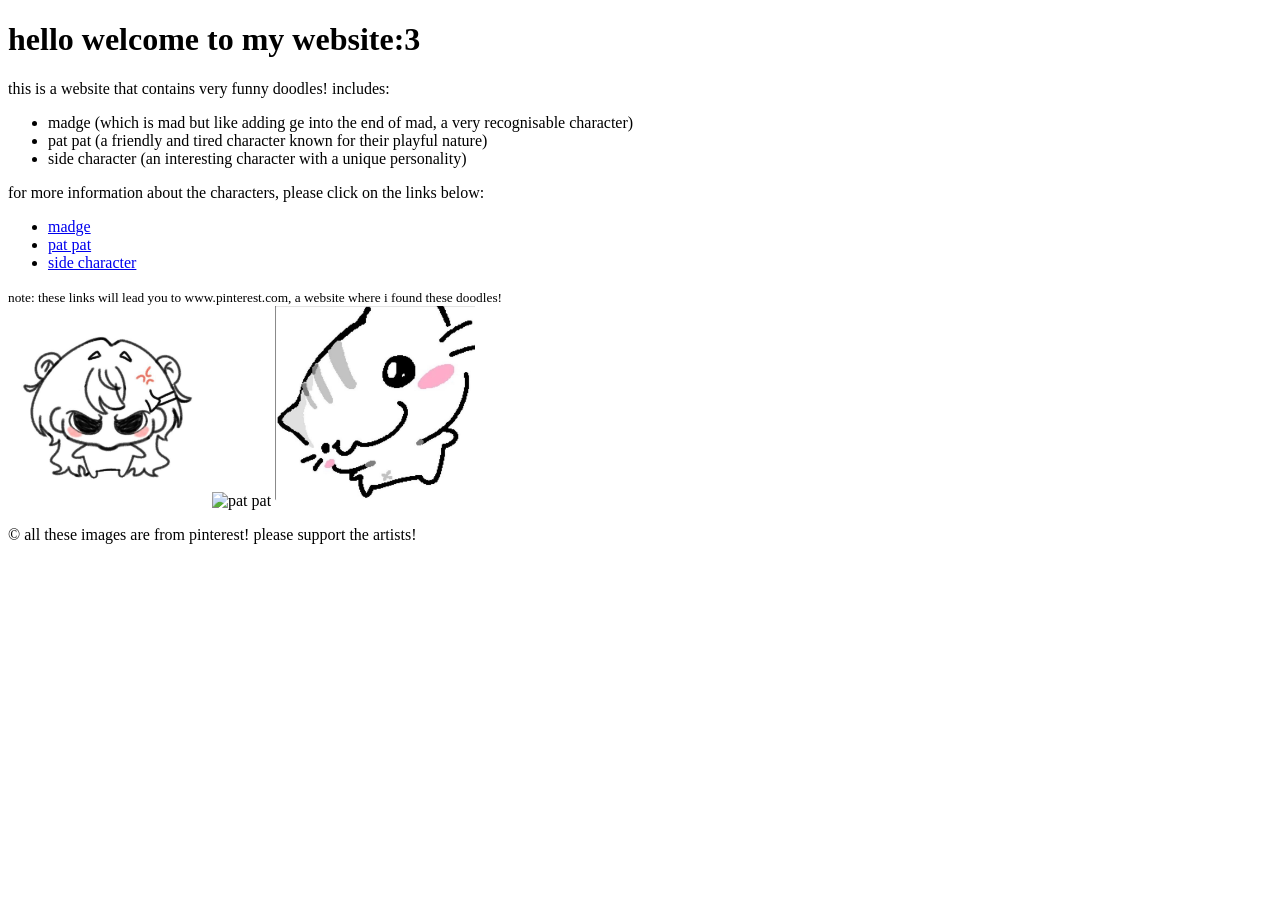
==== index.html @ 0bb4386b "updated again" ====
<!DOCTYPE html>
<html lang="en">
<head>
    <meta charset="UTF-8">
    <meta name="description" content="doodles, funny doodles, funny, shenanigans, memes, memes, memes">
    <meta name="keywords" content="doodles, funny doodles, funny, shenanigans, memes, memes, memes">
    <meta name="author" content="jerry (quang anh)">
    <meta name="viewport" content="width=device-width, initial-scale=1.0">
    <meta http-equiv="refresh" content="4000">
    <title> doodles </title>
    <link rel="icon" type="image/png" href="jpg.jpg">
</head>
<!-- body -->
<body>
    <div>
<h1>hello welcome to my website:3</h1>
<p> this is a website that contains very funny doodles! includes:</p>
<ul>
    <li>madge (which is mad but like adding ge into the end of mad, a very recognisable character)</li>
    <li>pat pat (a friendly and tired character known for their playful nature)</li>
    <li>side character (an interesting character with a unique personality)</li>
</ul>
for more information about the characters, please click on the links below:
<ul>
    <li><a href="https://mx.pinterest.com/pin/1134344224940781663/">madge</a></li>
    <li><a href="https://in.pinterest.com/pin/706994841538402016/">pat pat</a></li>
    <li><a href="https://www.pinterest.com/pin/1070449405223323831/">side character</a></li>
</ul>
<small>note: these links will lead you to www.pinterest.com, a website where i found these doodles!</small>
</div>

<!-- images -->
 <div>
<img src="madge.png" alt="madge" width="200" height="200">
<img src="pat pat.jpg" alt="pat pat" width="200" height="200">
<img src="side character.jpg" alt="side character" width="200" height="200">
</div>
</body>
<footer>
    <p>&copy all these images are from pinterest! please support the artists!</p>
</footer>
</html>
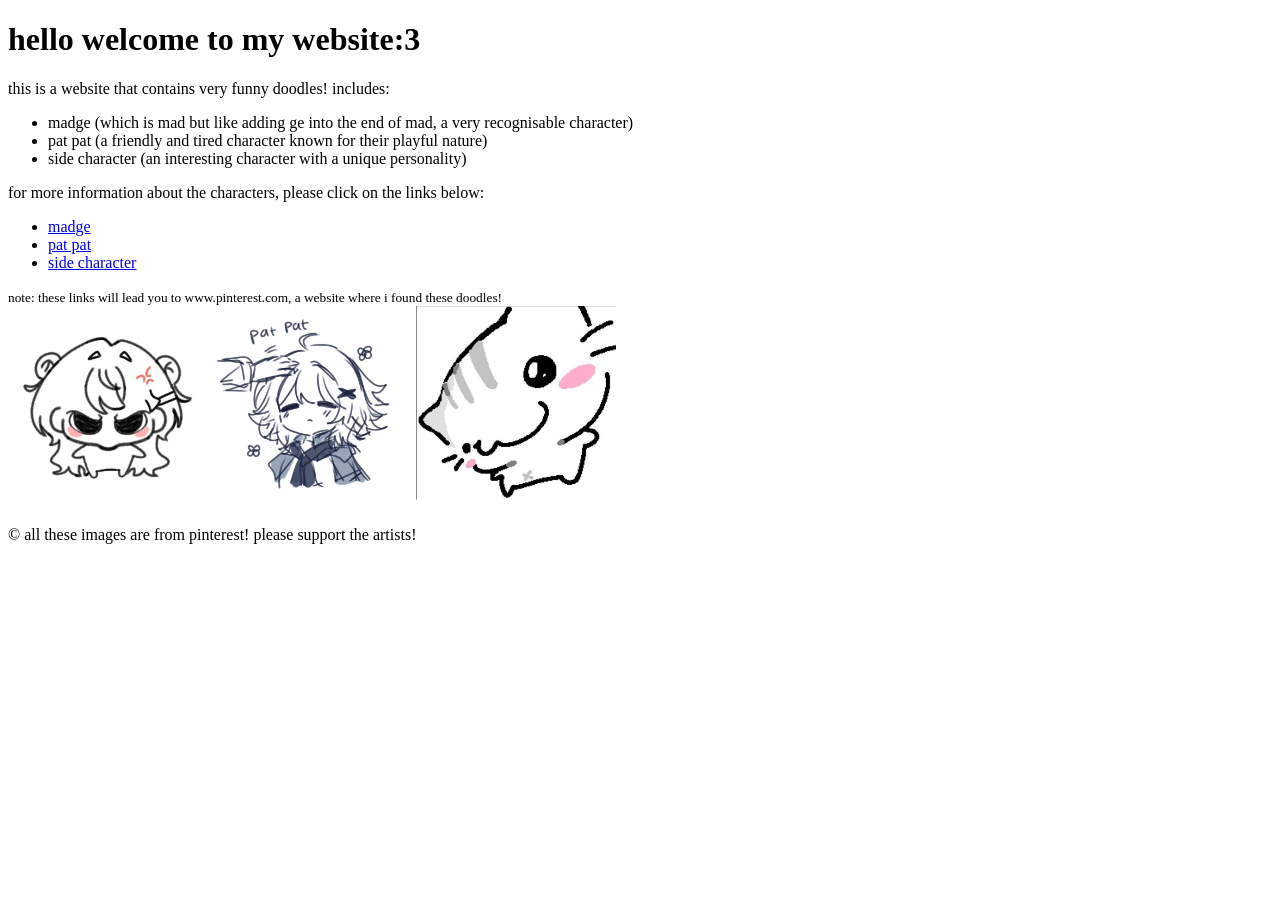
==== commit b07c7a5f: "fix image filenames and copyright symbol in footer updated image filenames to use hyphens and correc" ====
--- a/index.html
+++ b/index.html
@@ -32,11 +32,11 @@
 <!-- images -->
  <div>
 <img src="madge.png" alt="madge" width="200" height="200">
-<img src="pat pat.jpg" alt="pat pat" width="200" height="200">
-<img src="side character.jpg" alt="side character" width="200" height="200">
+<img src="pat-pat.jpg" alt="pat pat" width="200" height="200">
+<img src="side-character.jpg" alt="side character" width="200" height="200">
 </div>
+    <footer>
+    <p>&copy; all these images are from pinterest! please support the artists!</p>
+</footer>
 </body>
-<footer>
-    <p>&copy all these images are from pinterest! please support the artists!</p>
-</footer>
 </html>
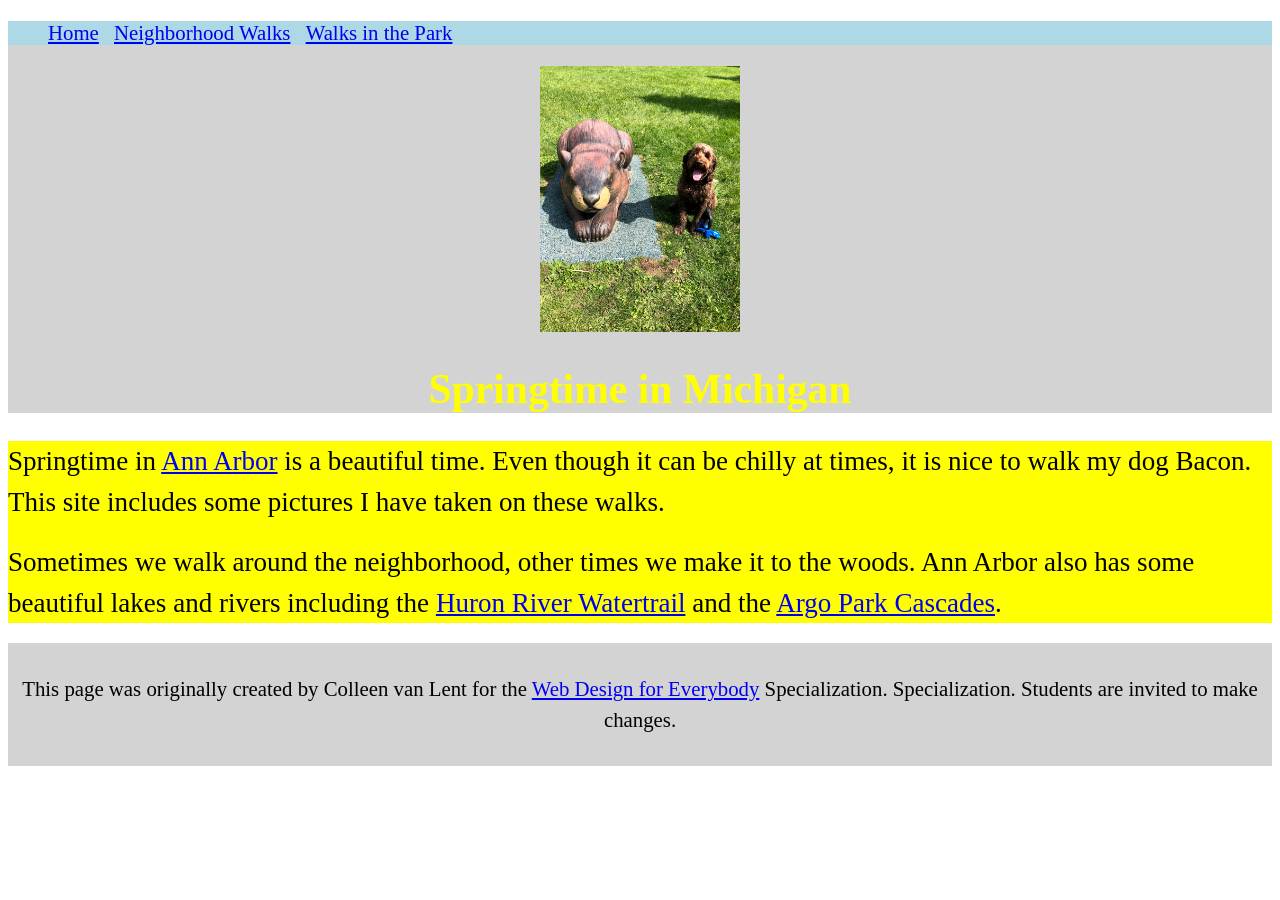
==== commit 685c9d5b: "additional...files..for..css" ====
--- a/index.html
+++ b/index.html
@@ -1,42 +1,44 @@
-<!DOCTYPE html>
-<html lang="en">
-<head>
-    <meta charset="UTF-8">
-    <meta name="description" content="doodles, funny doodles, funny, shenanigans, memes, memes, memes">
-    <meta name="keywords" content="doodles, funny doodles, funny, shenanigans, memes, memes, memes">
-    <meta name="author" content="jerry (quang anh)">
-    <meta name="viewport" content="width=device-width, initial-scale=1.0">
-    <meta http-equiv="refresh" content="4000">
-    <title> doodles </title>
-    <link rel="icon" type="image/png" href="jpg.jpg">
-</head>
-<!-- body -->
-<body>
-    <div>
-<h1>hello welcome to my website:3</h1>
-<p> this is a website that contains very funny doodles! includes:</p>
-<ul>
-    <li>madge (which is mad but like adding ge into the end of mad, a very recognisable character)</li>
-    <li>pat pat (a friendly and tired character known for their playful nature)</li>
-    <li>side character (an interesting character with a unique personality)</li>
-</ul>
-for more information about the characters, please click on the links below:
-<ul>
-    <li><a href="https://mx.pinterest.com/pin/1134344224940781663/">madge</a></li>
-    <li><a href="https://in.pinterest.com/pin/706994841538402016/">pat pat</a></li>
-    <li><a href="https://www.pinterest.com/pin/1070449405223323831/">side character</a></li>
-</ul>
-<small>note: these links will lead you to www.pinterest.com, a website where i found these doodles!</small>
-</div>
-
-<!-- images -->
- <div>
-<img src="madge.png" alt="madge" width="200" height="200">
-<img src="pat-pat.jpg" alt="pat pat" width="200" height="200">
-<img src="side-character.jpg" alt="side character" width="200" height="200">
-</div>
-    <footer>
-    <p>&copy; all these images are from pinterest! please support the artists!</p>
-</footer>
-</body>
-</html>
+<!DOCTYPE html>
+<html lang="en">
+
+<head>
+  <meta charset="utf-8">
+  <meta name="viewport" content="width=device-width">
+  <title>Springtime In Michigan</title>
+  <!-- You will need to link to the CSS file -->
+  <link rel="stylesheet" href="css/main.css">
+</head>
+
+<body>
+  <header>
+    <nav>
+      <ul>
+        <li><a href="index.html">Home</a></li>
+        <li><a href="neighborhood.html">Neighborhood Walks</a></li>
+        <li><a href="parks.html">Walks in the Park</a></li>
+      </ul>
+    </nav>
+    <img src="images/BaconGallupPark.jpg" width="200" alt="Brown Labradoodle sitting next to a statue.">
+    <h1>Springtime in Michigan</h1>
+  </header>
+  <main>
+    <p>Springtime in <a href="https://www.michigan.org/city/ann-arbor">Ann Arbor</a> is a beautiful time. Even though
+      it can be chilly at times, it is nice to walk my dog Bacon. This site includes some pictures I have taken on
+      these walks. </p>
+
+    <p>Sometimes we walk around the neighborhood, other times we make it to the woods. Ann Arbor also has some
+      beautiful lakes and rivers including the <a
+        href="https://www.annarbor.org/things-to-do/recreation-outdoors/huron-river/">Huron River Watertrail</a> and
+      the <a href="https://www.a2gov.org/departments/Parks-Recreation/parks-places/argo/pages/default.aspx">Argo Park
+        Cascades</a>.</p>
+
+  </main>
+  <footer>
+    <p>This page was originally created by Colleen van Lent for the <a
+        href="https://www.coursera.org/specializations/web-design"> Web Design for Everybody</a> Specialization.
+      Specialization. Students are invited to make changes.</p>
+  </footer>
+
+</body>
+
+</html>
--- a/css/main.css
+++ b/css/main.css
@@ -0,0 +1,47 @@
+body {
+    font-family: 'Gill Sans', 'Gill Sans MT', Calibri, 'Trebuchet MS', sans-serif, 'Segoe UI', Tahoma, Geneva, Verdana, sans-serif;
+    font-size: 130%;
+}
+
+header{
+  background-color: lightgrey;
+  text-align: center;
+}
+
+nav{
+  background-color: lightblue;
+  font-family: 'Gill Sans';
+  text-align: left; 
+}
+
+main{
+  background-color: yellow;
+  font-size: 130%;
+}
+
+footer{
+  background-color: lightgrey;
+  color: red;
+  text-align: center;
+  padding: 10px;
+}
+
+li{
+  display: inline;
+  margin-right: 10px;
+  width: 100px;
+}
+
+h1{
+  text-align: center;
+  color: yellow;
+  font-size: 200%;
+  font-family: 'Trebuchet MS';
+}
+
+p{
+  color: black;
+  line-height: 1.5;
+  font-family: Verdana;
+  margin: 20px 0;
+}
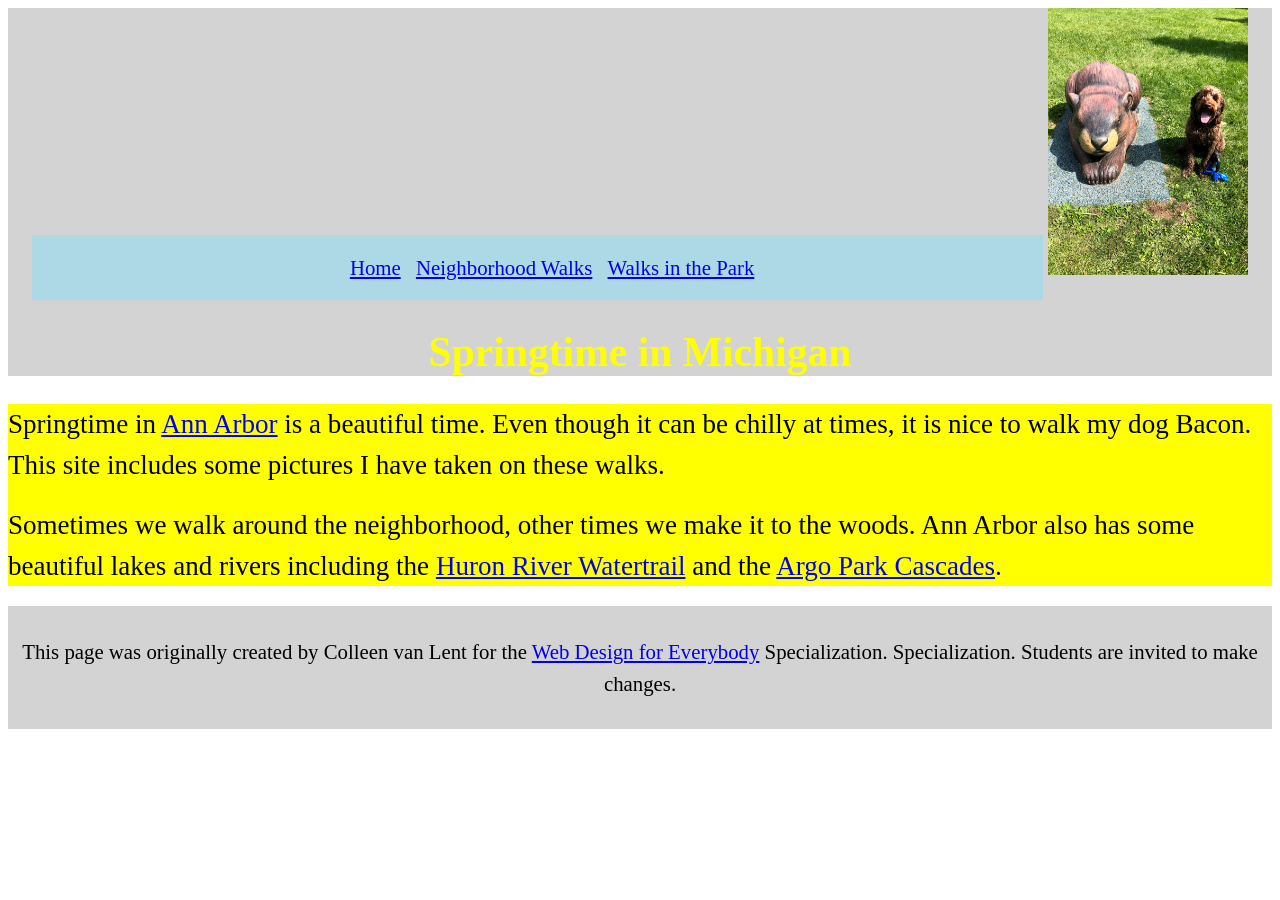
==== commit f6f6059c: "changes for assignment" ====
--- a/index.html
+++ b/index.html
@@ -10,15 +10,17 @@
 </head>
 
 <body>
+  <a class="skip-to-content" href="#main-content">Skip to main content</a>
   <header>
     <nav>
       <ul>
+        <!-- these are the home nav links and nothing really had been changed compared to the original web template!-->
         <li><a href="index.html">Home</a></li>
         <li><a href="neighborhood.html">Neighborhood Walks</a></li>
         <li><a href="parks.html">Walks in the Park</a></li>
       </ul>
     </nav>
-    <img src="images/BaconGallupPark.jpg" width="200" alt="Brown Labradoodle sitting next to a statue.">
+    <img src="images/BaconGallupPark.jpg" width="200" alt="Brown Labradoodle sitting next to a statue." position="center">
     <h1>Springtime in Michigan</h1>
   </header>
   <main>
@@ -41,4 +43,4 @@
 
 </body>
 
-</html>+</html>
--- a/css/main.css
+++ b/css/main.css
@@ -11,8 +11,12 @@
 nav{
   background-color: lightblue;
   font-family: 'Gill Sans';
-  text-align: left; 
+  text-align: center;
+  display: inline-block;
+  justify-content: center;
+  width: 80%;
 }
+
 
 main{
   background-color: yellow;
@@ -45,3 +49,18 @@
   font-family: Verdana;
   margin: 20px 0;
 }
+
+.skip-to-content {
+  position: absolute;
+  top: -100px;
+  left: 0;
+  background: #000;
+  color: #fff;
+  padding: 10px 20px;
+  z-index: 100;
+  transition: top 0.2s ease;
+}
+
+.skip-to-content:focus {
+  top: 0;
+}
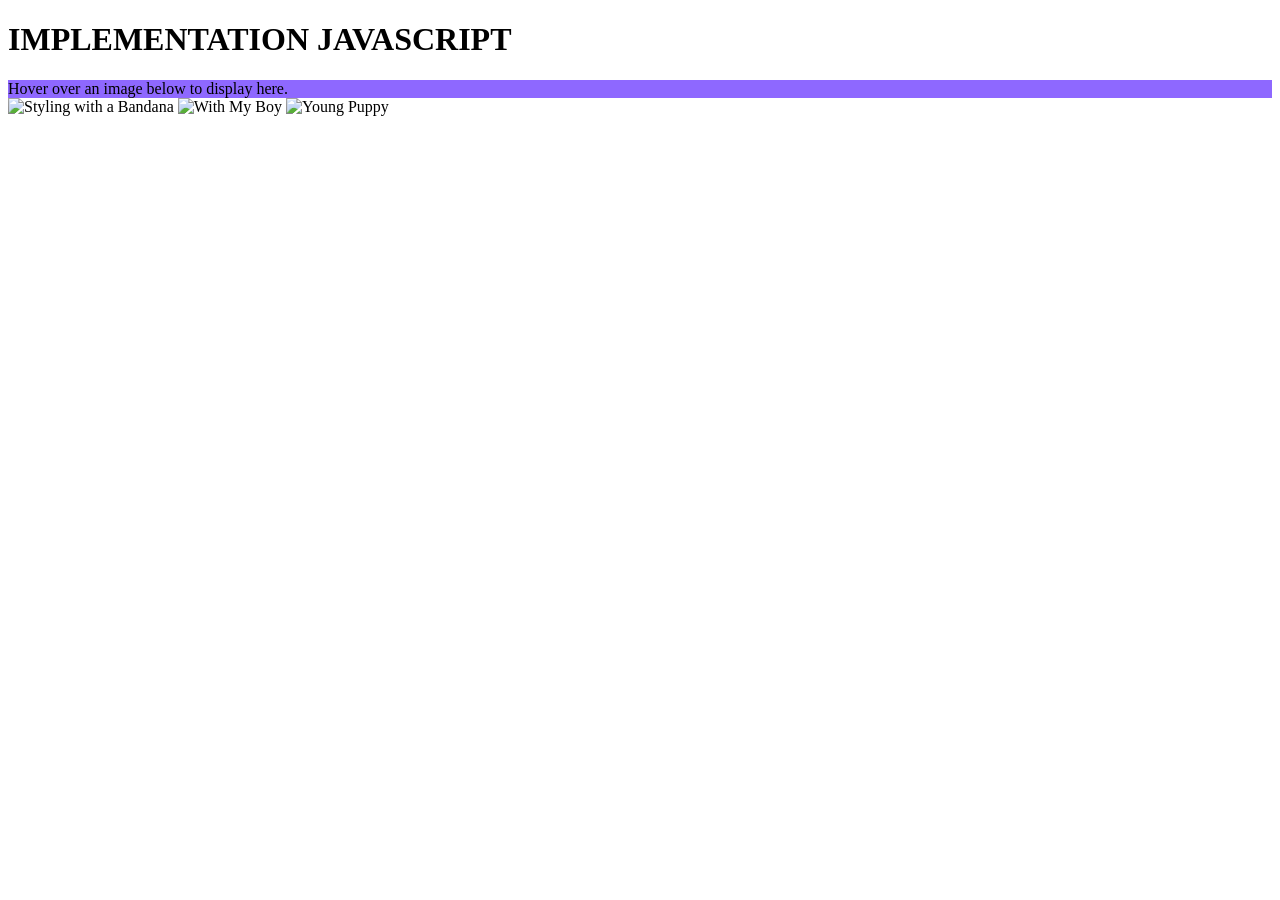
==== commit b99fb786: "changed html for another assignment" ====
--- a/index.html
+++ b/index.html
@@ -1,46 +1,27 @@
 <!DOCTYPE html>
 <html lang="en">
-
 <head>
-  <meta charset="utf-8">
-  <meta name="viewport" content="width=device-width">
-  <title>Springtime In Michigan</title>
-  <!-- You will need to link to the CSS file -->
-  <link rel="stylesheet" href="css/main.css">
+	<meta charset="UTF-8">
+	<title>Photo Gallery</title>
+	<link rel="stylesheet" href="css/gallery.css">
+	<script src = "js/gallery.js"></script>
 </head>
-
 <body>
-  <a class="skip-to-content" href="#main-content">Skip to main content</a>
-  <header>
-    <nav>
-      <ul>
-        <!-- these are the home nav links and nothing really had been changed compared to the original web template!-->
-        <li><a href="index.html">Home</a></li>
-        <li><a href="neighborhood.html">Neighborhood Walks</a></li>
-        <li><a href="parks.html">Walks in the Park</a></li>
-      </ul>
-    </nav>
-    <img src="images/BaconGallupPark.jpg" width="200" alt="Brown Labradoodle sitting next to a statue." position="center">
-    <h1>Springtime in Michigan</h1>
-  </header>
-  <main>
-    <p>Springtime in <a href="https://www.michigan.org/city/ann-arbor">Ann Arbor</a> is a beautiful time. Even though
-      it can be chilly at times, it is nice to walk my dog Bacon. This site includes some pictures I have taken on
-      these walks. </p>
-
-    <p>Sometimes we walk around the neighborhood, other times we make it to the woods. Ann Arbor also has some
-      beautiful lakes and rivers including the <a
-        href="https://www.annarbor.org/things-to-do/recreation-outdoors/huron-river/">Huron River Watertrail</a> and
-      the <a href="https://www.a2gov.org/departments/Parks-Recreation/parks-places/argo/pages/default.aspx">Argo Park
-        Cascades</a>.</p>
-
-  </main>
-  <footer>
-    <p>This page was originally created by Colleen van Lent for the <a
-        href="https://www.coursera.org/specializations/web-design"> Web Design for Everybody</a> Specialization.
-      Specialization. Students are invited to make changes.</p>
-  </footer>
-
+	<div class="titlehead">
+		<h1> IMPLEMENTATION JAVASCRIPT</h1>
+	</div>
+	<div class="container">
+	<div id = "image" style="background: rgb(142, 104, 255);">
+		Hover over an image below to display here.
+	</div>
+	<div class = "previmg">
+	<img class = "preview" alt = "Styling with a Bandana" src = "https://s3-us-west-2.amazonaws.com/s.cdpn.io/389177/bacon.jpg" onmouseover = "upDate(this)" onmouseout = "unDo()">
+	
+	<img class = "preview" alt = "With My Boy" src = "https://s3-us-west-2.amazonaws.com/s.cdpn.io/389177/bacon2.JPG" onmouseover = "upDate(this)" onmouseout = "unDo()">
+	
+	<img class = "preview" src = "https://s3-us-west-2.amazonaws.com/s.cdpn.io/389177/bacon3.jpg" alt = "Young Puppy" onmouseover = "upDate(this)" onmouseout = "unDo()">
+</div>
+</div>
+<script ref="js/index.js"></script>
 </body>
-
 </html>
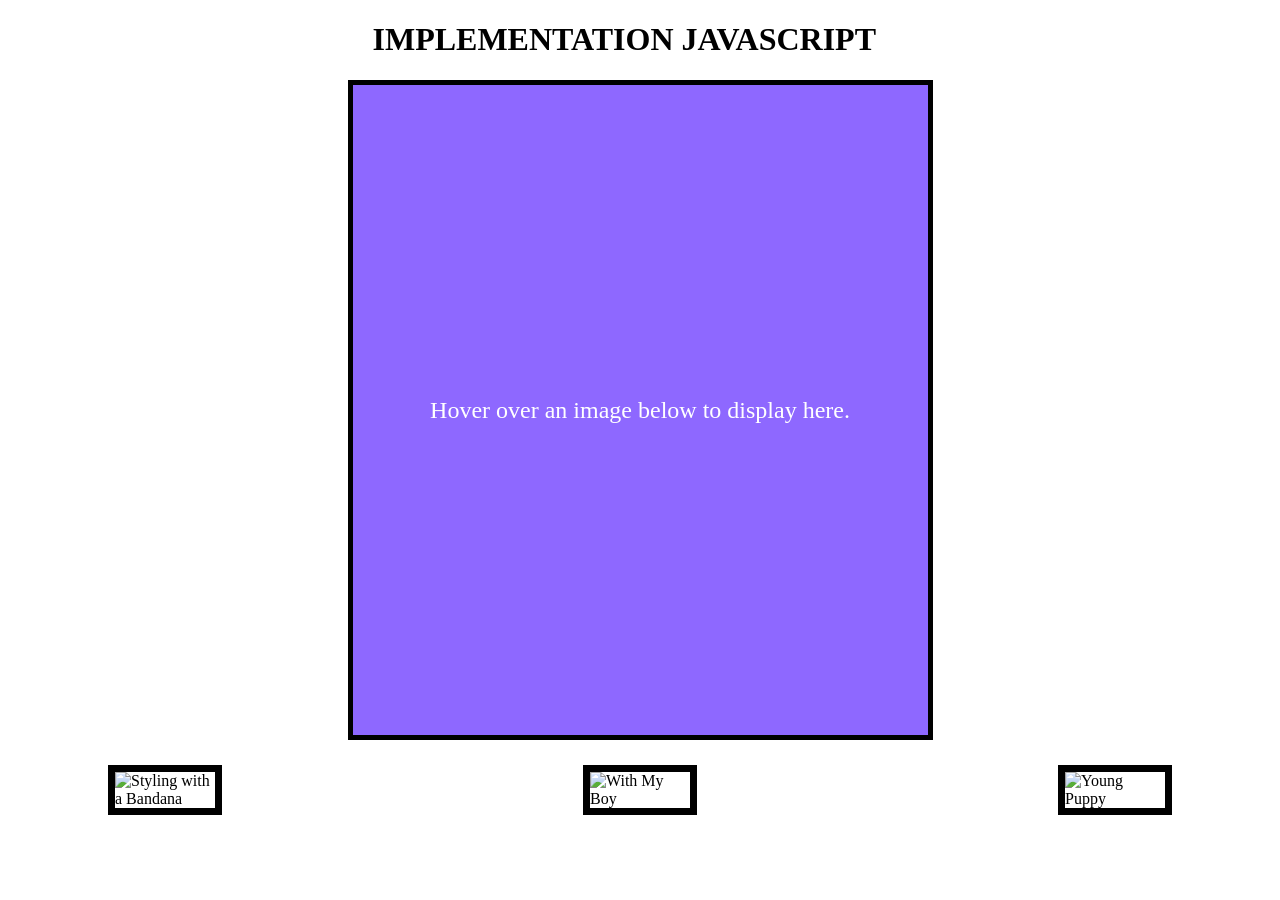
==== commit f5daef1c: "changed for another assignment" ====
--- a/index.html
+++ b/index.html
@@ -3,7 +3,7 @@
 <head>
 	<meta charset="UTF-8">
 	<title>Photo Gallery</title>
-	<link rel="stylesheet" href="css/gallery.css">
+	<link rel="stylesheet" href="css/main.css">
 	<script src = "js/gallery.js"></script>
 </head>
 <body>
@@ -22,6 +22,5 @@
 	<img class = "preview" src = "https://s3-us-west-2.amazonaws.com/s.cdpn.io/389177/bacon3.jpg" alt = "Young Puppy" onmouseover = "upDate(this)" onmouseout = "unDo()">
 </div>
 </div>
-<script ref="js/index.js"></script>
 </body>
 </html>
--- a/css/main.css
+++ b/css/main.css
@@ -0,0 +1,37 @@
+.titlehead {
+    margin: 0px auto;
+    font-family: cursive;
+    width:535px ;
+}
+
+#image{
+    line-height:650px;
+    width: 575px;
+    height: 650px;
+    border:5px solid black;
+    margin:0 auto;
+    background-color: #8e68ff;
+    background-image: url('');
+    background-repeat: no-repeat;
+    color:#FFFFFF;
+    text-align: center;
+    background-size: 100%;
+    margin-bottom:25px;
+    font-size: 150%;
+}
+
+.previmg {
+    margin-left: 100px;
+    margin-right: 100px;
+    display: flex;
+    justify-content: space-between;
+}
+
+.preview{
+    width:100px;
+    border: 7.5px solid black;
+}
+
+img{
+    width:95%;
+}
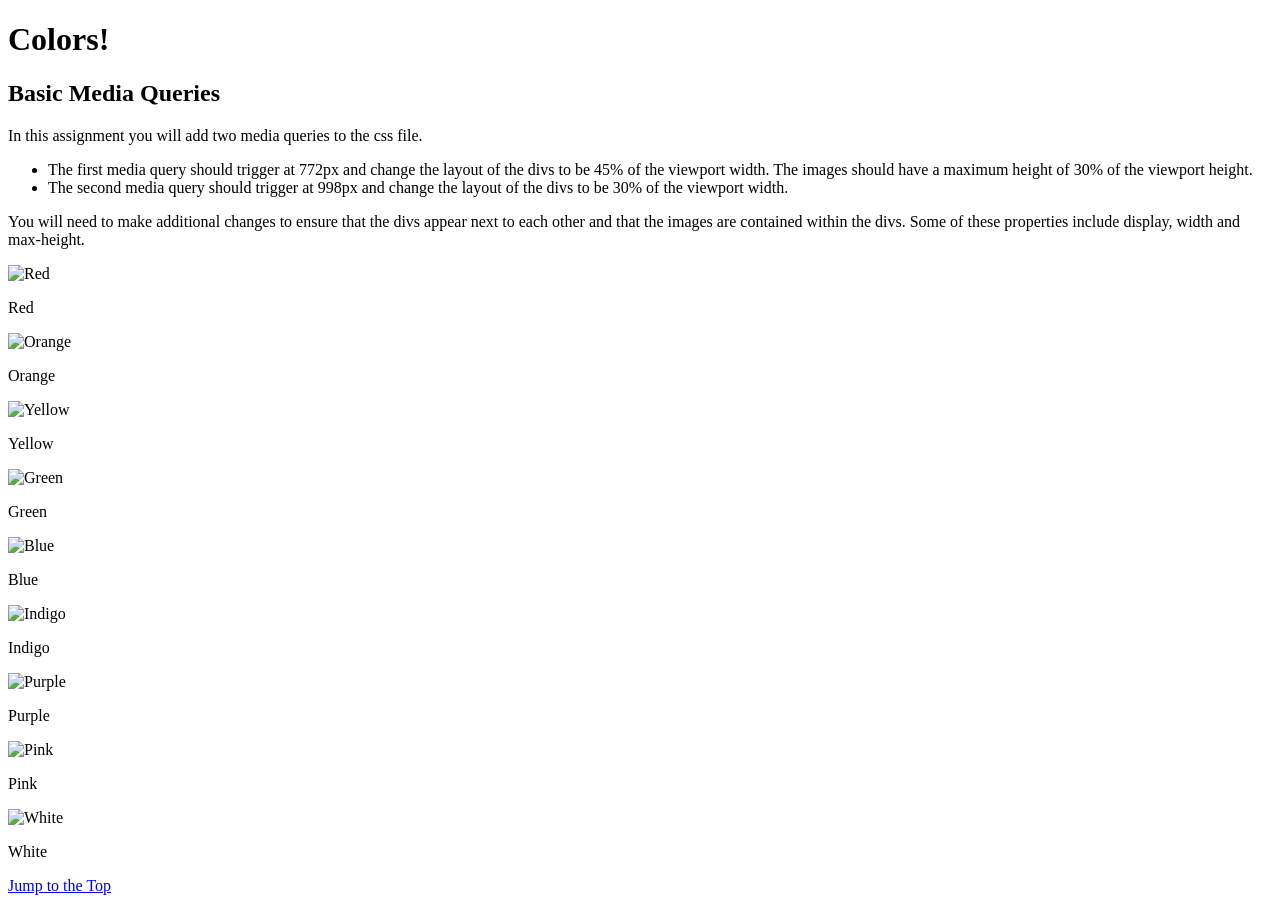
==== commit de30396f: "changed for ANOTHER assignment" ====
--- a/index.html
+++ b/index.html
@@ -1,26 +1,71 @@
 <!DOCTYPE html>
 <html lang="en">
+
 <head>
-	<meta charset="UTF-8">
-	<title>Photo Gallery</title>
-	<link rel="stylesheet" href="css/main.css">
-	<script src = "js/gallery.js"></script>
+  <meta charset="UTF-8">
+  <meta http-equiv="X-UA-Compatible" content="IE=edge">
+  <meta name="viewport" content="width=device-width, initial-scale=1.0">
+  <title>Colors</title>
+  <link rel="stylesheet" href="css/style.css">
 </head>
+
 <body>
-	<div class="titlehead">
-		<h1> IMPLEMENTATION JAVASCRIPT</h1>
-	</div>
-	<div class="container">
-	<div id = "image" style="background: rgb(142, 104, 255);">
-		Hover over an image below to display here.
-	</div>
-	<div class = "previmg">
-	<img class = "preview" alt = "Styling with a Bandana" src = "https://s3-us-west-2.amazonaws.com/s.cdpn.io/389177/bacon.jpg" onmouseover = "upDate(this)" onmouseout = "unDo()">
-	
-	<img class = "preview" alt = "With My Boy" src = "https://s3-us-west-2.amazonaws.com/s.cdpn.io/389177/bacon2.JPG" onmouseover = "upDate(this)" onmouseout = "unDo()">
-	
-	<img class = "preview" src = "https://s3-us-west-2.amazonaws.com/s.cdpn.io/389177/bacon3.jpg" alt = "Young Puppy" onmouseover = "upDate(this)" onmouseout = "unDo()">
-</div>
-</div>
+  <header>
+    <h1 id="top">Colors!</h1>
+  </header>
+
+  <main>
+    <h2>Basic Media Queries</h2>
+    <p>In this assignment you will add two media queries to the css file.</p>
+    <ul>
+      <li>The first media query should trigger at 772px and change the layout of the divs to be 45% of the viewport width. The images should have a maximum height of 30% of the viewport height.</li>
+
+      <li>The second media query should trigger at 998px and change the layout of the divs to be 30% of the viewport width.</li>
+    </ul>
+    <p>You will need to make additional changes to ensure that the divs appear next to each other and that the images are contained within the divs.  Some of these properties include display, width and max-height.</p>
+
+    <div>
+      <img src="Red.jpeg" alt="Red" width="200">
+      <p class = "label">Red</p>
+    </div>
+    <div>
+      <img src="Orange.png" alt="Orange" width="200">
+      <p class = "label">Orange</p>
+    </div>
+    <div>
+      <img src="Yellow.png" alt="Yellow" width="200">
+      <p class = "label">Yellow</p>
+    </div>
+    <div>
+      <img src="Green.png" alt="Green" width="200">
+      <p class = "label">Green</p>
+    </div>
+    <div>
+      <img src="Blue.png" alt="Blue" width="200">
+      <p class = "label">Blue</p>
+    </div>
+    <div>
+      <img src="Indigo.jpeg" alt="Indigo" width="200">
+      <p class = "label">Indigo</p>
+    </div>
+    <div>
+      <img src="Purple.png" alt="Purple" width="200">
+      <p class = "label">Purple</p>
+    </div>
+    <div>
+      <img src="Pink.jpeg" alt="Pink" width="200">
+      <p class = "label">Pink</p>
+    </div>
+    <div>
+      <img src="White.png" alt="White" width="200">
+      <p class = "label">White</p>
+    </div>
+    </div>
+  </main>
+
+  <footer>
+    <a href="#top">Jump to the Top</a>
+  </footer>
 </body>
+
 </html>
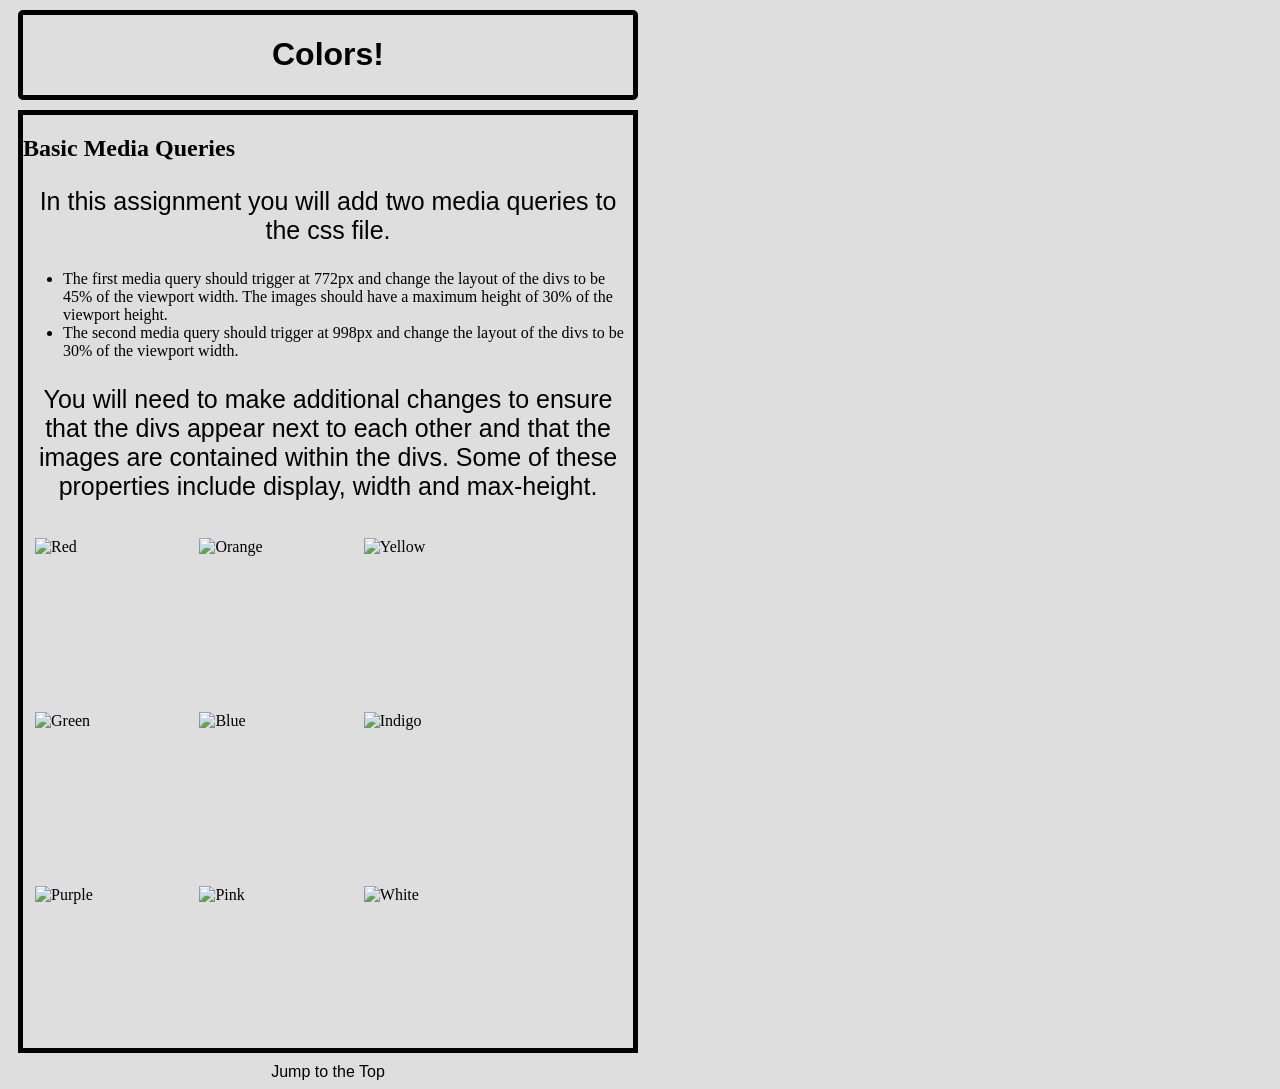
==== commit cb2d9437: "Change stylesheet link from style.css to main.css" ====
--- a/index.html
+++ b/index.html
@@ -6,7 +6,7 @@
   <meta http-equiv="X-UA-Compatible" content="IE=edge">
   <meta name="viewport" content="width=device-width, initial-scale=1.0">
   <title>Colors</title>
-  <link rel="stylesheet" href="css/style.css">
+  <link rel="stylesheet" href="css/main.css">
 </head>
 
 <body>
--- a/css/main.css
+++ b/css/main.css
@@ -0,0 +1,128 @@
+@media only screen and (min-width: 772px) {
+		body{ 
+      background: #0000FF;
+      width:45%;
+    }
+  .large{
+    display: block;
+  }
+}
+
+@media only screen and (min-width: 998px) {
+		body{ 
+      background: #FFFF00; 
+      width:50%;
+  }
+  .mid{
+    display: block;
+  }
+}
+
+body {
+    background-color: #dedede;
+}
+
+h1 {
+    text-align: center;
+    font-family:Arial, sans-serif;
+    font-size: 32px;
+}
+
+a {
+    color: #000;
+    text-decoration: none;
+    font-family:Arial, sans-serif;
+}
+
+p {
+   font-size: 25px;
+   font-family:Arial, sans-serif;
+}
+
+img{
+  width:100%;
+}
+
+
+p{
+  text-align:center;
+}
+
+div img{
+    width:150px;
+    height: 150px;
+    display:block;
+    margin:auto;
+}
+
+div{
+  display: inline-block;
+  width: 24%;
+  margin: 5px;
+  padding: 2px;
+}
+
+main {
+    border: 5px #000 solid;
+    margin: 10px;
+} 
+
+.container {
+    display: grid;
+    grid-template-columns: 1fr;
+    justify-items: center;
+}
+
+img{
+    width: 200px;
+    height: 200px;
+    padding: 5px;
+}
+
+.child {
+    position: relative;
+    display: inline-block;
+    border: 5px black solid;
+    margin: 5px;
+    border-radius: 5px;
+}
+
+.label {
+    display: none;
+    position: absolute;
+    top: 40%;
+    left: 40%;
+}
+
+.button {
+    display: inline-block;
+    border: 2px solid #000;
+    padding: 5px;
+    border-radius: 25px;
+}
+ 
+.button:hover {
+    background-color:#fff;
+} 
+ 
+footer {
+    display: flex;
+    justify-content: center;
+}
+
+header {
+    border-radius: 5px;
+    border: 5px #000 solid;
+    margin: 10px;
+}
+
+.label {
+    display: none;
+    position: absolute;
+    top: 40%;
+    left: 40%;
+} 
+
+.child:hover .label {
+    display: block;
+}
